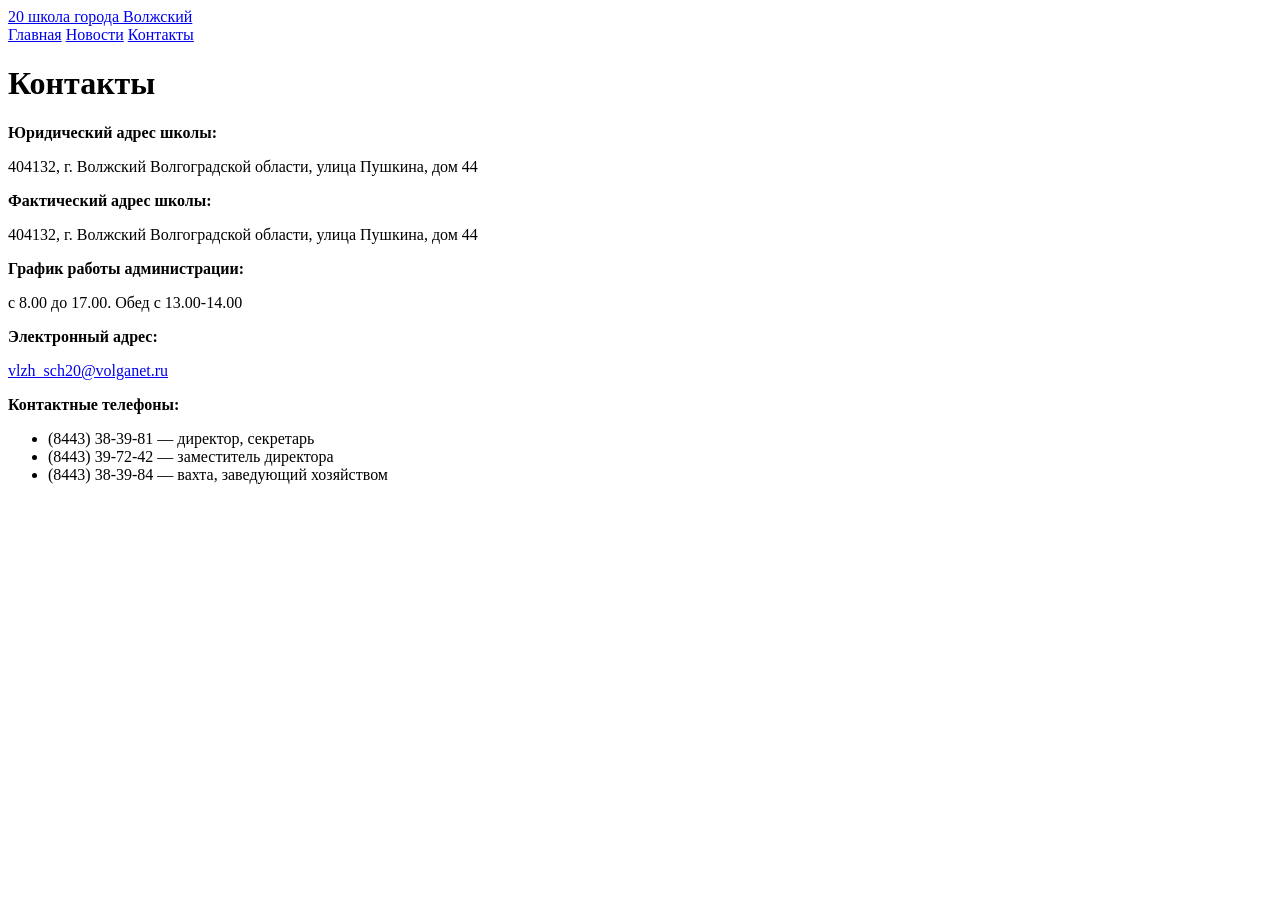
==== templates/contacts.html @ 85736465 "Add files via upload" ====
<!DOCTYPE html>
<html lang="ru">
<head>
    <meta charset="UTF-8">
    <meta name="viewport" content="width=device-width, initial-scale=1.0">
    <title>Контакты</title>
    <link rel="stylesheet" href="static/styles.css">
</head>
<body>
    <div class="background"></div>
    <div class="top-bar">
        <div class="school-name">
            <a href="/" id="home-link">20 школа города Волжский</a>
        </div>
        <div class="nav-container">
            <div class="nav-links">
                <a href="/">Главная</a>
                <a href="#">Новости</a>
                <a href="#">Контакты</a>
            </div>
        </div>
    </div>
    <div class="logoped-container">
        <h1 class="main-title">Контакты</h1>
        <div class="content">
            <p><strong>Юридический адрес школы:</strong></p>
            <p>404132, г. Волжский Волгоградской области, улица Пушкина, дом 44</p>

            <p><strong>Фактический адрес школы:</strong></p>
            <p>404132, г. Волжский Волгоградской области, улица Пушкина, дом 44</p>

            <p><strong>График работы администрации:</strong></p>
            <p>с 8.00 до 17.00. Обед с 13.00-14.00</p>

            <p><strong>Электронный адрес:</strong></p>
            <p><a href="mailto:vlzh_sch20@volganet.ru" class="contact-link">vlzh_sch20@volganet.ru</a></p>

            <p><strong>Контактные телефоны:</strong></p>
            <ul>
                <li>(8443) 38-39-81 — директор, секретарь</li>
                <li>(8443) 39-72-42 — заместитель директора</li>
                <li>(8443) 38-39-84 — вахта, заведующий хозяйством</li>
            </ul>
        </div>
    </div>
</body>
</html>
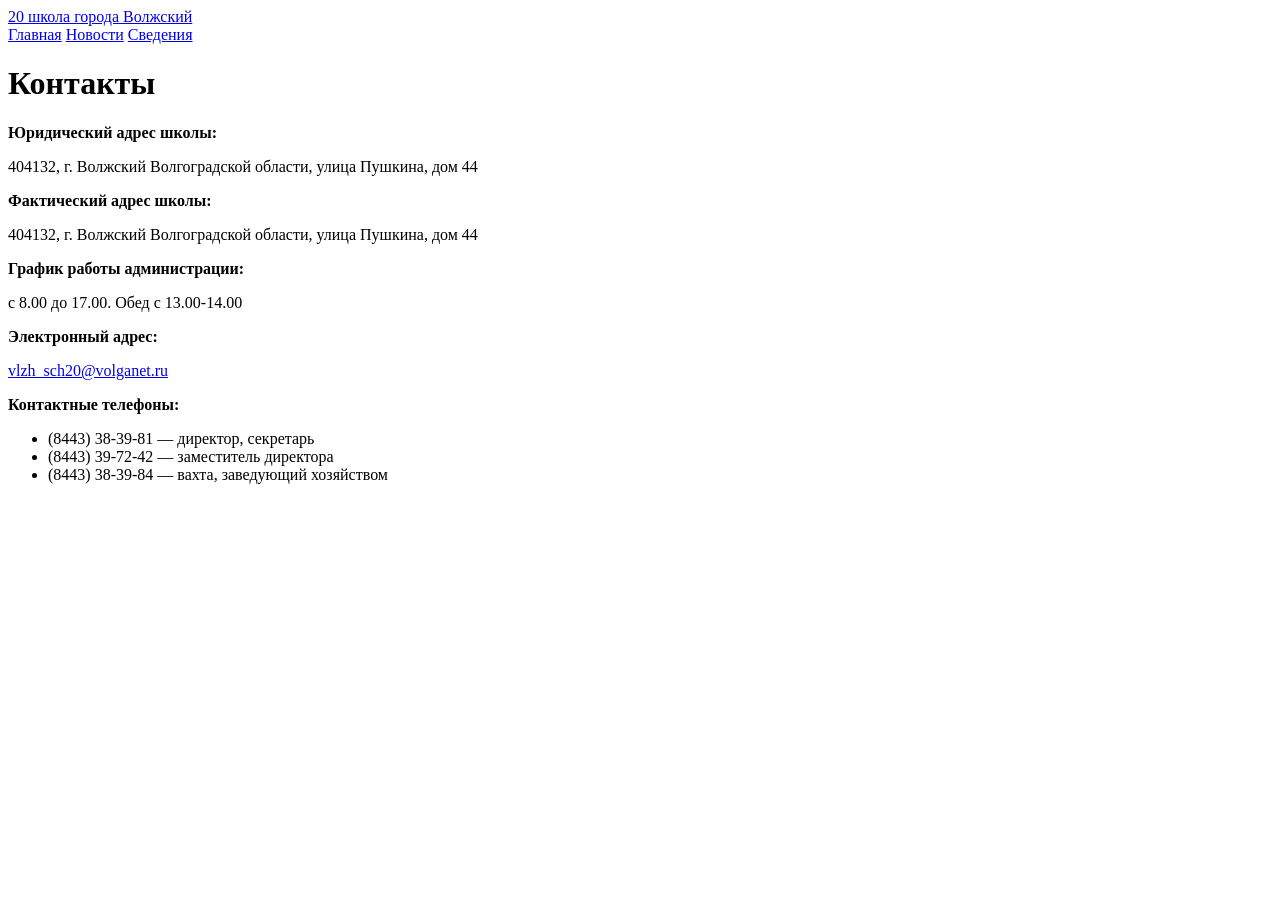
==== commit 9b9f3b6c: "Add files via upload" ====
--- a/templates/contacts.html
+++ b/templates/contacts.html
@@ -15,8 +15,8 @@
         <div class="nav-container">
             <div class="nav-links">
                 <a href="/">Главная</a>
-                <a href="#">Новости</a>
-                <a href="#">Контакты</a>
+                <a href="/">Новости</a>
+                <a href="#">Сведения</a>
             </div>
         </div>
     </div>
